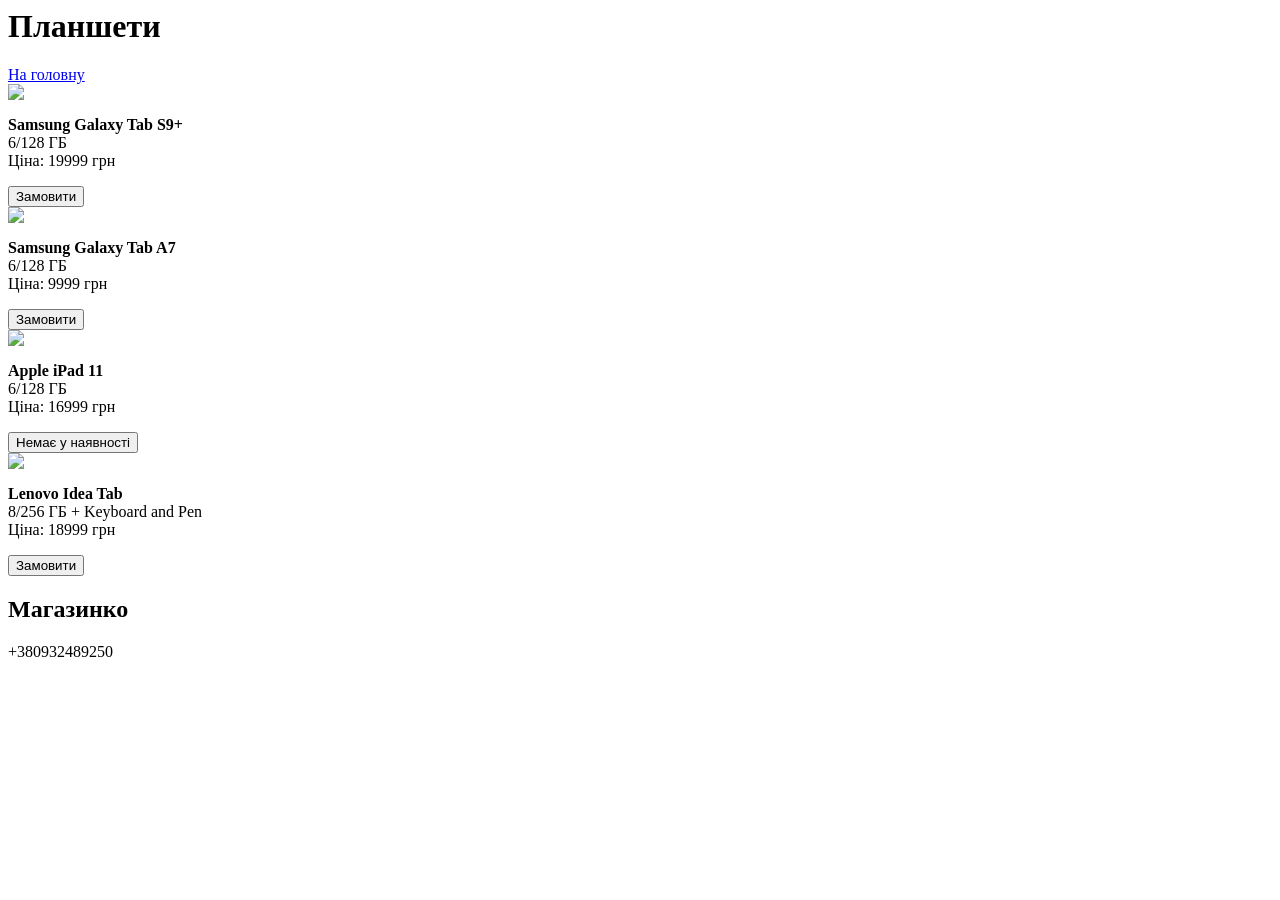
==== first.html @ 096aa479 "Add first.html with tablet product listings" ====
<html lang="uk">
<head>
    <meta charset="UTF-8">
    <title>Планшети</title>
    <link rel="stylesheet" href="first.css">
    <script>
        function orderProduct() {
            alert("Товар успішно замовлено!");
        }
    </script>
</head>
<body>

    <header class="phones-header">
        <h1>Планшети</h1>
        <a class="home-btn" href="#">На головну</a>
    </header>

    <main class="phones">

        <div class="phone-card">
           
            <img src="https://cdn.new-brz.net/app/public/models/SM-X816BZAASEK/large/w/231110150011946179.webp">
            <p><b>Samsung Galaxy Tab S9+</b><br>
               6/128 ГБ<br>
               Ціна: 19999 грн</p>
            <button onclick="orderProduct()">Замовити</button>
        </div>

        <div class="phone-card">
            <img src="https://www.nl.ua/upload/iblock/e90/3903038_18.jpeg">
            <p><b>Samsung Galaxy Tab A7</b><br>
               6/128 ГБ<br>
               Ціна: 9999 грн</p>
            <button onclick="orderProduct()">Замовити</button>
        </div>

        <div class="phone-card">
            <img src="https://encrypted-tbn0.gstatic.com/images?q=tbn:ANd9GcQuRZav0gENzT4LW44VcBFCZAMjCLB5VoJAOA&s">
            <p><b>Apple iPad 11</b><br>
               6/128 ГБ<br>
               Ціна: 16999 грн</p>
            <button class="no-stock">Немає у наявності</button>
        </div>

        <div class="phone-card">
            <img src="https://api.e-server.com.ua/storage/411040/rs/U1016880_1739378040___rs_1200_1200.jpg">
            <p><b>Lenovo Idea Tab</b><br>
               8/256 ГБ + Keyboard and Pen<br>
               Ціна: 18999 грн</p>
            <button onclick="orderProduct()">Замовити</button>
        </div>

    </main>

    <footer>
        <h2>Магазинко</h2>
        <p class="phone">+380932489250</p>
    </footer>

</body>
</html>
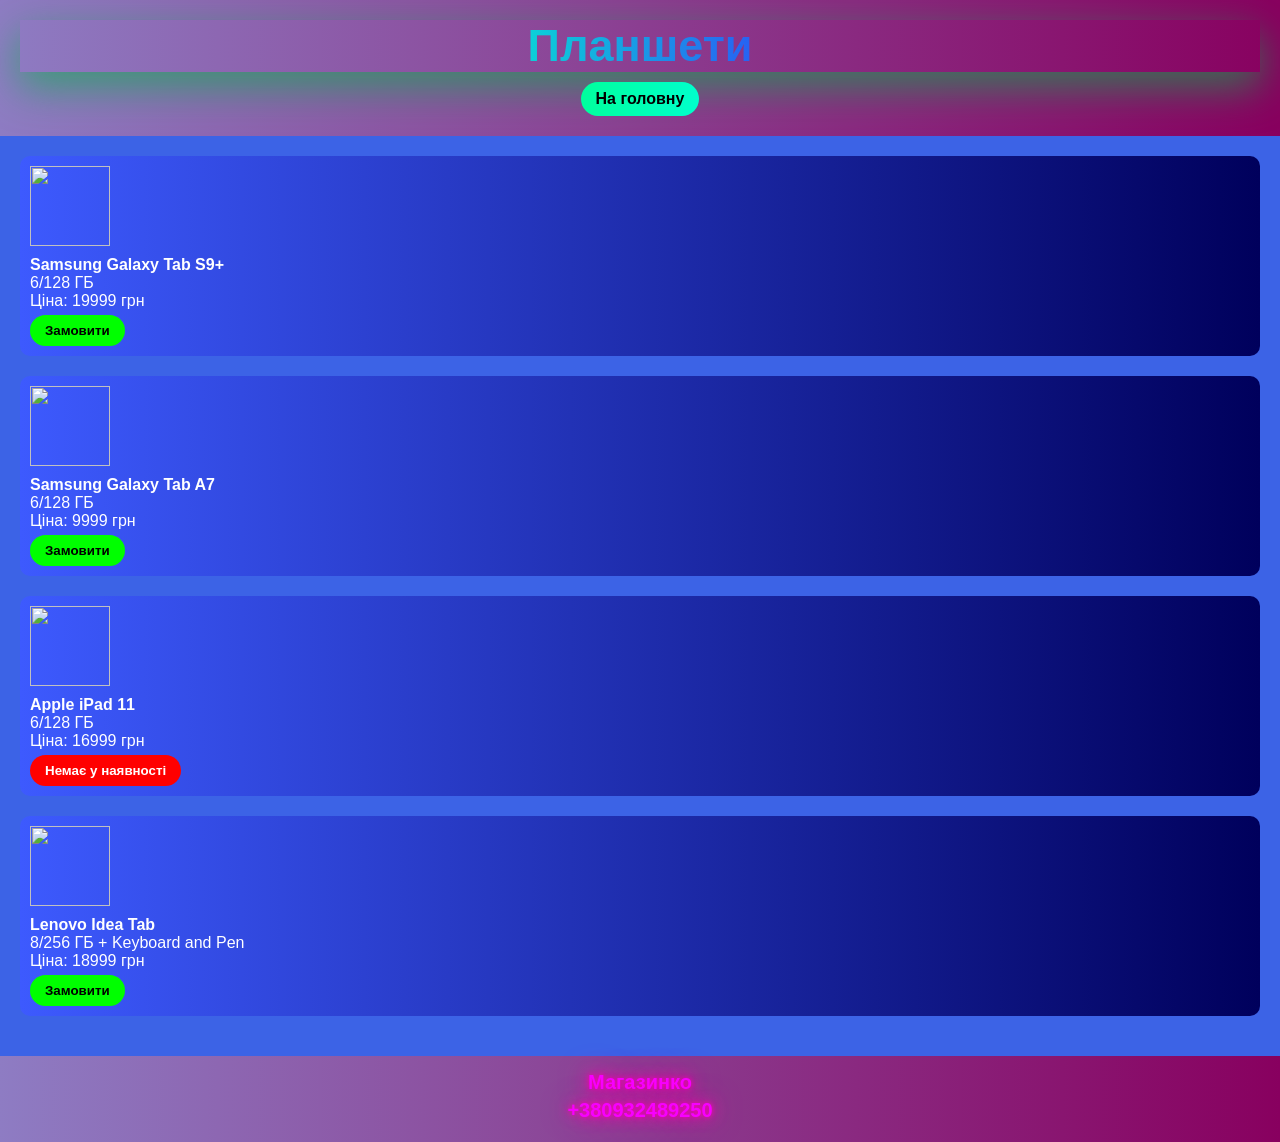
==== commit 3ca38d67: "Update home button link to point to index.html" ====
--- a/first.html
+++ b/first.html
@@ -15,7 +15,7 @@
 
     <header class="phones-header">
         <h1>Планшети</h1>
-        <a class="home-btn" href="#">На головну</a>
+        <a class="home-btn" href="index.html">На головну</a>
     </header>
 
     <main class="phones">
--- a/first.css
+++ b/first.css
@@ -0,0 +1,135 @@
+body {
+    margin: 0;
+    font-family: Arial, sans-serif;
+    background-color: #3c63e6;
+    color: black;
+}
+
+
+header {
+   background-image:linear-gradient(to right, #8e7cc3, rgb(136, 0, 95) ) ;
+    padding: 20px;
+    text-align: center;
+}
+
+header h1 {
+    margin: 0;
+    
+    background: linear-gradient(270deg, #00ff00, #3333ff, #00ffcc, #00ff9d);                                             
+   -webkit-background-clip: text;
+  color: transparent;
+   box-shadow: 0 15px 40px rgba(5, 180, 72, 0.623);
+   font-size: 45px;
+ }
+
+
+.home-btn {
+    display: inline-block;
+    margin-top: 10px;
+    background: linear-gradient(270deg, #00ffcc, #00ff9d);
+    color: black;
+    padding: 8px 15px;
+    text-decoration: none;
+    border-radius: 20px;
+    font-weight: bold;
+}
+
+
+nav {
+    background-color: #d9b8ff;
+    text-align: center;
+    padding: 10px;
+}
+
+nav a {
+    margin: 0 10px;
+    text-decoration: none;
+    color: black;
+    font-weight: bold;
+}
+
+
+main {
+    padding: 20px;
+}
+
+
+.phones {
+    padding: 20px;
+}
+
+
+.phone-card {
+    background-image:linear-gradient(to right, #3d5afe, rgb(0, 0, 92) ) ;
+    margin-bottom: 20px;
+    padding: 10px;
+    border-radius: 10px;
+    color: white;
+}
+
+
+.phone-card img {
+    width: 80px;
+    display: block;
+    margin-bottom: 10px;
+}
+
+
+button {
+    background-color: #00ff00;
+    border: none;
+    padding: 8px 15px;
+    border-radius: 20px;
+    font-weight: bold;
+    cursor: pointer;
+}
+
+
+.no-stock {
+    background-color: red;
+    color: white;
+    cursor: not-allowed;
+}
+
+
+.warning {
+    color: yellow;
+    font-weight: bold;
+}
+
+
+.label {
+    background-color: #00ff00;
+    color: black;
+    display: inline-block;
+    padding: 3px 8px;
+    font-size: 12px;
+    border-radius: 5px;
+    margin-bottom: 5px;
+}
+
+
+footer {
+    background-image:linear-gradient(to right, #8e7cc3, rgb(136, 0, 95) ) ;
+    text-align: center;
+    padding: 15px;
+}
+
+footer h2 {
+    margin: 0;
+}
+
+
+p {
+    margin: 5px 0;
+}
+.phone {
+    font-weight: bold;
+}
+footer p, h2{
+    color: rgb(247, 0, 255);
+  text-shadow: 0 0 5px rgb(255, 0, 179),
+    0 0 15px rgb(255, 0, 179),
+    0 0 30px rgb(255, 0, 179);
+    font-size: 20px;
+}
